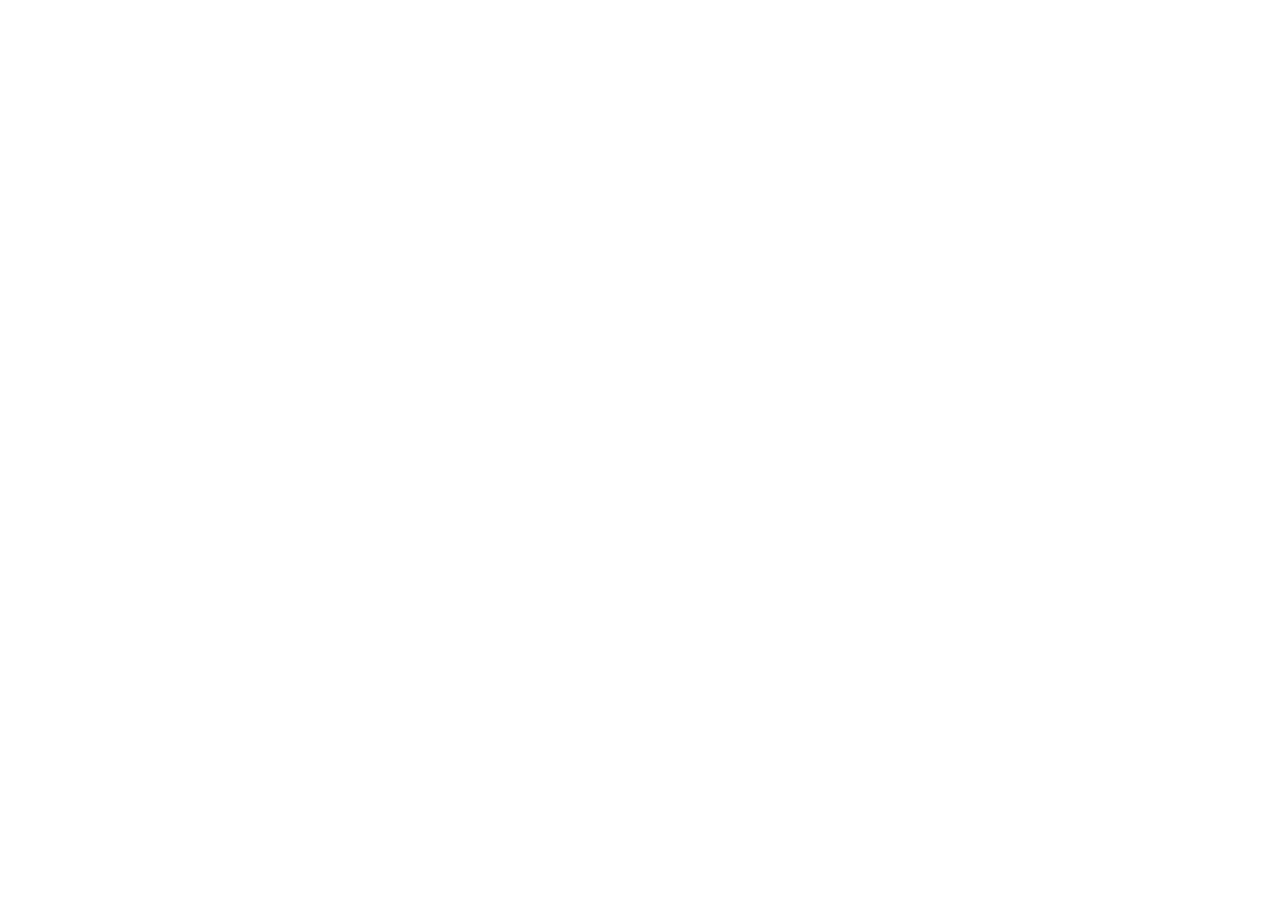
==== index.html @ 92cb83db "Create index.html" ====
<!doctype html>
<html lang="ar" dir="rtl">
  <head>
    <meta charset="UTF-8" />
    <meta name="viewport" content="width=device-width, initial-scale=1.0" />
    <meta name="theme-color" content="#0f1410" />
    <title>مشروع عرض المجسمات ثلاثية الأبعاد - الروبوتات والطائرات</title>
  </head>
  <body>
    <div id="root"></div>
    <script type="module" src="/src/main.tsx"></script>
  </body>
</html>
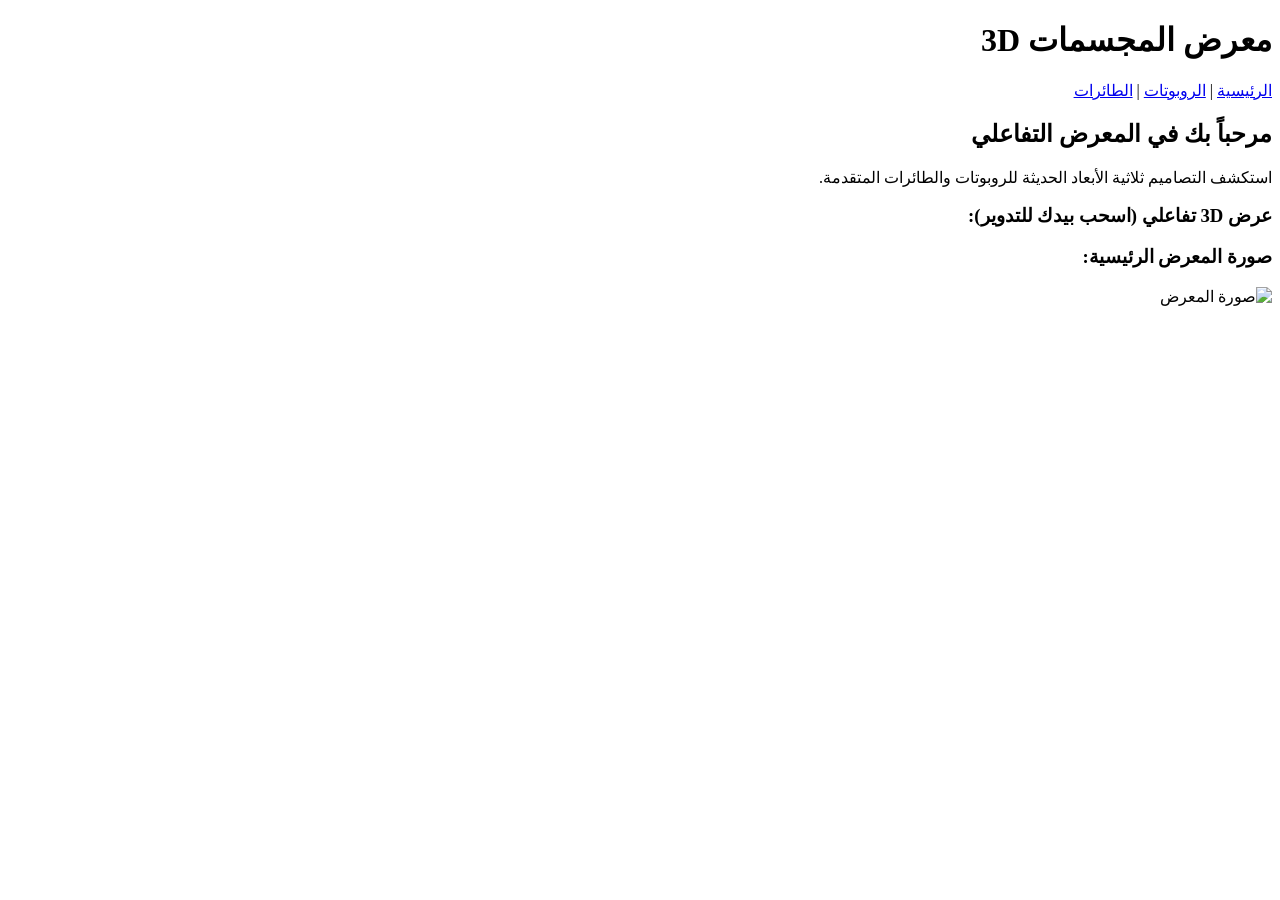
==== commit 84858698: "Update index.html" ====
--- a/index.html
+++ b/index.html
@@ -1,13 +1,37 @@
-<!doctype html>
+<!DOCTYPE html>
 <html lang="ar" dir="rtl">
-  <head>
-    <meta charset="UTF-8" />
-    <meta name="viewport" content="width=device-width, initial-scale=1.0" />
-    <meta name="theme-color" content="#0f1410" />
-    <title>مشروع عرض المجسمات ثلاثية الأبعاد - الروبوتات والطائرات</title>
-  </head>
-  <body>
-    <div id="root"></div>
-    <script type="module" src="/src/main.tsx"></script>
-  </body>
+<head>
+    <meta charset="UTF-8">
+    <meta name="viewport" content="width=device-width, initial-scale=1.0">
+    <title>معرض المجسمات ثلاثية الأبعاد - الرئيسية</title>
+    <link rel="stylesheet" href="css/style.css">
+    <!-- مكتبة تشغيل المجسمات ثلاثية الأبعاد -->
+    <script type="module" src="https://ajax.googleapis.com/ajax/libs/model-viewer/3.4.0/model-viewer.min.js"></script>
+</head>
+<body>
+    <header>
+        <h1>معرض المجسمات 3D</h1>
+        <nav>
+            <a href="index.html">الرئيسية</a> | 
+            <a href="robots.html">الروبوتات</a> | 
+            <a href="airplanes.html">الطائرات</a>
+        </nav>
+    </header>
+
+    <main>
+        <h2>مرحباً بك في المعرض التفاعلي</h2>
+        <p>استكشف التصاميم ثلاثية الأبعاد الحديثة للروبوتات والطائرات المتقدمة.</p>
+
+        <!-- مجسم 3D تفاعلي -->
+        <div class="viewer-box">
+            <h3>عرض 3D تفاعلي (اسحب بيدك للتدوير):</h3>
+            <model-viewer src="https://modelviewer.dev/shared-assets/models/Astronaut.glb" alt="مجسم رائد فضاء 3D" auto-rotate camera-controls style="width: 100%; height: 350px; border-radius: 10px;"></model-viewer>
+        </div>
+
+        <div class="image-box">
+            <h3>صورة المعرض الرئيسية:</h3>
+            <img src="https://images.unsplash.com/photo-1485827404703-89b55fcc595e?w=500" alt="صورة المعرض" width="400">
+        </div>
+    </main>
+</body>
 </html>
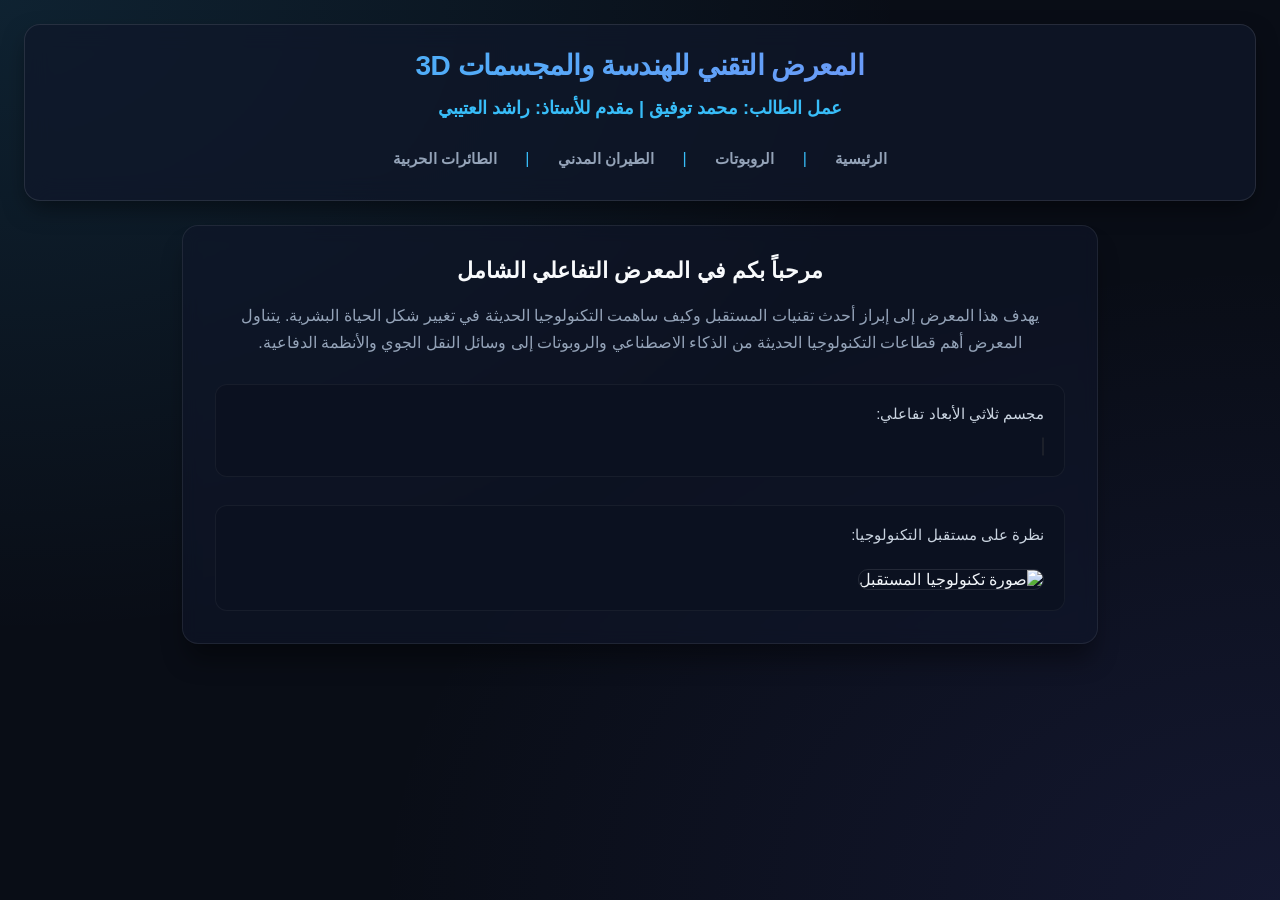
==== commit a1baffcc: "Update index.html" ====
--- a/index.html
+++ b/index.html
@@ -3,34 +3,38 @@
 <head>
     <meta charset="UTF-8">
     <meta name="viewport" content="width=device-width, initial-scale=1.0">
-    <title>معرض المجسمات ثلاثية الأبعاد - الرئيسية</title>
+    <title>الرئيسية - المعرض التقني</title>
     <link rel="stylesheet" href="css/style.css">
-    <!-- مكتبة تشغيل المجسمات ثلاثية الأبعاد -->
     <script type="module" src="https://ajax.googleapis.com/ajax/libs/model-viewer/3.4.0/model-viewer.min.js"></script>
 </head>
 <body>
     <header>
-        <h1>معرض المجسمات 3D</h1>
+        <h1>المعرض التقني للهندسة والمجسمات 3D</h1>
+        <p style="color: #38bdf8; font-size: 18px; margin-top: -5px; font-weight: bold;">
+            عمل الطالب: محمد توفيق | مقدم للأستاذ: راشد العتيبي
+        </p>
         <nav>
             <a href="index.html">الرئيسية</a> | 
             <a href="robots.html">الروبوتات</a> | 
-            <a href="airplanes.html">الطائرات</a>
+            <a href="airplanes.html">الطيران المدني</a> |
+            <a href="military.html">الطائرات الحربية</a>
         </nav>
     </header>
 
     <main>
-        <h2>مرحباً بك في المعرض التفاعلي</h2>
-        <p>استكشف التصاميم ثلاثية الأبعاد الحديثة للروبوتات والطائرات المتقدمة.</p>
+        <h2>مرحباً بكم في المعرض التفاعلي الشامل</h2>
+        <p>
+            يهدف هذا المعرض إلى إبراز أحدث تقنيات المستقبل وكيف ساهمت التكنولوجيا الحديثة في تغيير شكل الحياة البشرية. يتناول المعرض أهم قطاعات التكنولوجيا الحديثة من الذكاء الاصطناعي والروبوتات إلى وسائل النقل الجوي والأنظمة الدفاعية.
+        </p>
 
-        <!-- مجسم 3D تفاعلي -->
         <div class="viewer-box">
-            <h3>عرض 3D تفاعلي (اسحب بيدك للتدوير):</h3>
-            <model-viewer src="https://modelviewer.dev/shared-assets/models/Astronaut.glb" alt="مجسم رائد فضاء 3D" auto-rotate camera-controls style="width: 100%; height: 350px; border-radius: 10px;"></model-viewer>
+            <h3>مجسم ثلاثي الأبعاد تفاعلي:</h3>
+            <model-viewer src="https://modelviewer.dev/shared-assets/models/Astronaut.glb" alt="مجسم الفضاء والتكنولوجيا" auto-rotate camera-controls style="width: 100%; height: 350px; border-radius: 10px;"></model-viewer>
         </div>
 
         <div class="image-box">
-            <h3>صورة المعرض الرئيسية:</h3>
-            <img src="https://images.unsplash.com/photo-1485827404703-89b55fcc595e?w=500" alt="صورة المعرض" width="400">
+            <h3>نظرة على مستقبل التكنولوجيا:</h3>
+            <img src="https://images.unsplash.com/photo-1451187580459-43490279c0fa?w=800" alt="صورة تكنولوجيا المستقبل" width="400">
         </div>
     </main>
 </body>
--- a/css/style.css
+++ b/css/style.css
@@ -0,0 +1,112 @@
+/* خلفيةBolt الحديثة بتدرج وألوان احترافية */
+body {
+    font-family: -apple-system, BlinkMacSystemFont, "Segoe UI", Roboto, sans-serif;
+    background-color: #090d16;
+    background-image: 
+        radial-gradient(at 0% 0%, rgba(56, 189, 248, 0.12) 0px, transparent 50%),
+        radial-gradient(at 100% 100%, rgba(99, 102, 241, 0.12) 0px, transparent 50%);
+    background-attachment: fixed;
+    color: #f1f5f9;
+    margin: 0;
+    padding: 24px;
+    text-align: center;
+    direction: rtl;
+}
+
+/* الهيدر العلوي بنمط زجاجي (Glassmorphic) */
+header {
+    background: rgba(15, 23, 42, 0.75);
+    backdrop-filter: blur(12px);
+    -webkit-backdrop-filter: blur(12px);
+    border: 1px solid rgba(255, 255, 255, 0.1);
+    color: #38bdf8;
+    padding: 24px;
+    border-radius: 16px;
+    margin-bottom: 24px;
+    box-shadow: 0 10px 25px -5px rgba(0, 0, 0, 0.5);
+}
+
+header h1 {
+    margin: 0 0 16px 0;
+    font-size: 28px;
+    letter-spacing: -0.5px;
+    background: linear-gradient(135deg, #38bdf8, #818cf8);
+    -webkit-background-clip: text;
+    -webkit-text-fill-color: transparent;
+}
+
+/* روابط التنقل بنمط أزرار تفاعلية */
+nav a {
+    color: #94a3b8;
+    text-decoration: none;
+    margin: 0 8px;
+    padding: 8px 16px;
+    border-radius: 8px;
+    font-weight: 600;
+    font-size: 15px;
+    transition: all 0.2s ease;
+    display: inline-block;
+}
+
+nav a:hover {
+    color: #ffffff;
+    background: rgba(255, 255, 255, 0.08);
+}
+
+/* الحاوية الرئيسية بطابع متطور */
+main {
+    background: rgba(15, 23, 42, 0.6);
+    backdrop-filter: blur(8px);
+    -webkit-backdrop-filter: blur(8px);
+    border: 1px solid rgba(255, 255, 255, 0.08);
+    padding: 32px;
+    border-radius: 16px;
+    max-width: 850px;
+    margin: 0 auto;
+    box-shadow: 0 20px 25px -5px rgba(0, 0, 0, 0.4);
+}
+
+h2 {
+    color: #f8fafc;
+    font-size: 22px;
+    margin-top: 0;
+}
+
+p {
+    font-size: 16px;
+    line-height: 1.7;
+    color: #94a3b8;
+}
+
+/* صناديق عرض العروض الـ 3D والصور */
+.viewer-box, .image-box {
+    margin-top: 28px;
+    background: #0b1120;
+    border: 1px solid rgba(255, 255, 255, 0.05);
+    padding: 20px;
+    border-radius: 12px;
+    text-align: right;
+}
+
+.viewer-box h3, .image-box h3 {
+    margin-top: 0;
+    color: #cbd5e1;
+    font-size: 15px;
+    font-weight: 500;
+}
+
+/* تحسين شكل المجسم ثلاثي الأبعاد */
+model-viewer {
+    background: #030712 !important;
+    border: 1px solid rgba(255, 255, 255, 0.1);
+    box-shadow: inset 0 2px 4px 0 rgba(0, 0, 0, 0.6);
+}
+
+/* تحسين الصور */
+img {
+    margin-top: 10px;
+    border-radius: 10px;
+    max-width: 100%;
+    height: auto;
+    border: 1px solid rgba(255, 255, 255, 0.1);
+}
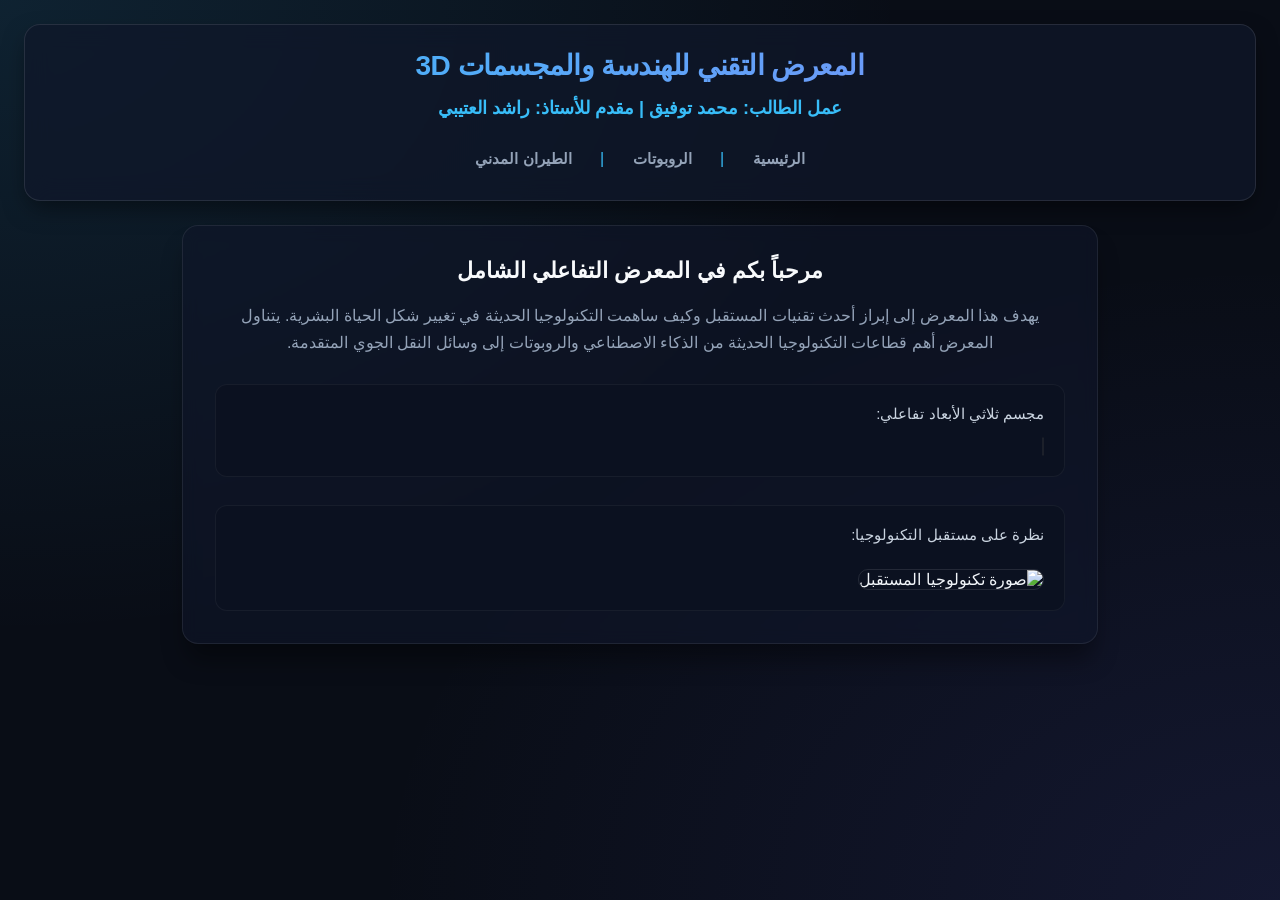
==== commit d6866182: "Update index.html" ====
--- a/index.html
+++ b/index.html
@@ -16,15 +16,14 @@
         <nav>
             <a href="index.html">الرئيسية</a> | 
             <a href="robots.html">الروبوتات</a> | 
-            <a href="airplanes.html">الطيران المدني</a> |
-            <a href="military.html">الطائرات الحربية</a>
+            <a href="airplanes.html">الطيران المدني</a>
         </nav>
     </header>
 
     <main>
         <h2>مرحباً بكم في المعرض التفاعلي الشامل</h2>
         <p>
-            يهدف هذا المعرض إلى إبراز أحدث تقنيات المستقبل وكيف ساهمت التكنولوجيا الحديثة في تغيير شكل الحياة البشرية. يتناول المعرض أهم قطاعات التكنولوجيا الحديثة من الذكاء الاصطناعي والروبوتات إلى وسائل النقل الجوي والأنظمة الدفاعية.
+            يهدف هذا المعرض إلى إبراز أحدث تقنيات المستقبل وكيف ساهمت التكنولوجيا الحديثة في تغيير شكل الحياة البشرية. يتناول المعرض أهم قطاعات التكنولوجيا الحديثة من الذكاء الاصطناعي والروبوتات إلى وسائل النقل الجوي المتقدمة.
         </p>
 
         <div class="viewer-box">
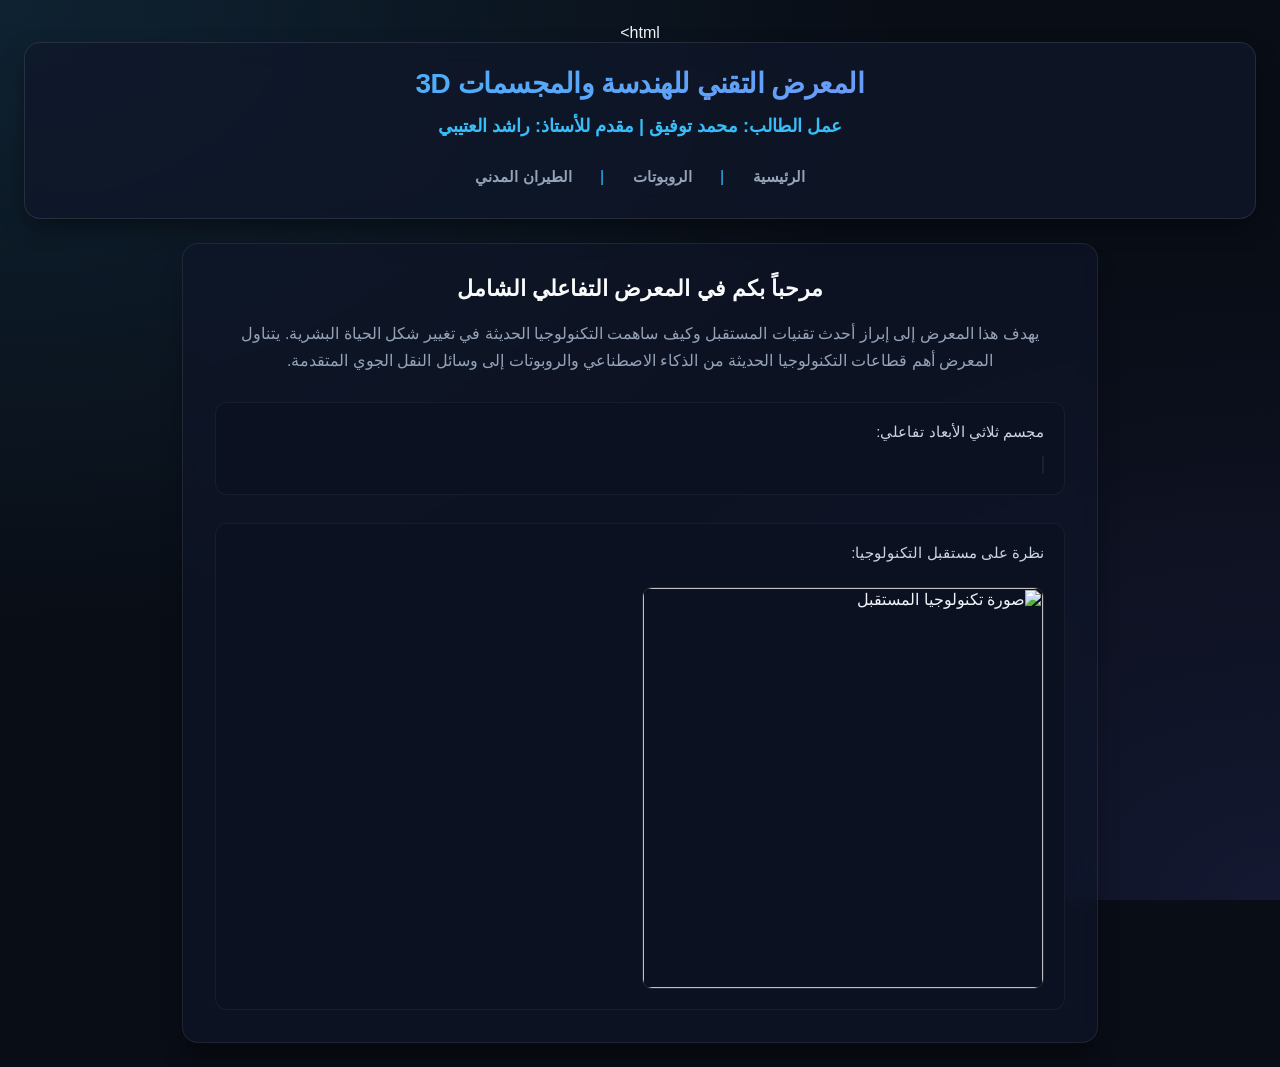
==== commit 87e4cb5c: "Update index.html" ====
--- a/index.html
+++ b/index.html
@@ -1,4 +1,4 @@
-<!DOCTYPE html>
+html>
 <html lang="ar" dir="rtl">
 <head>
     <meta charset="UTF-8">
